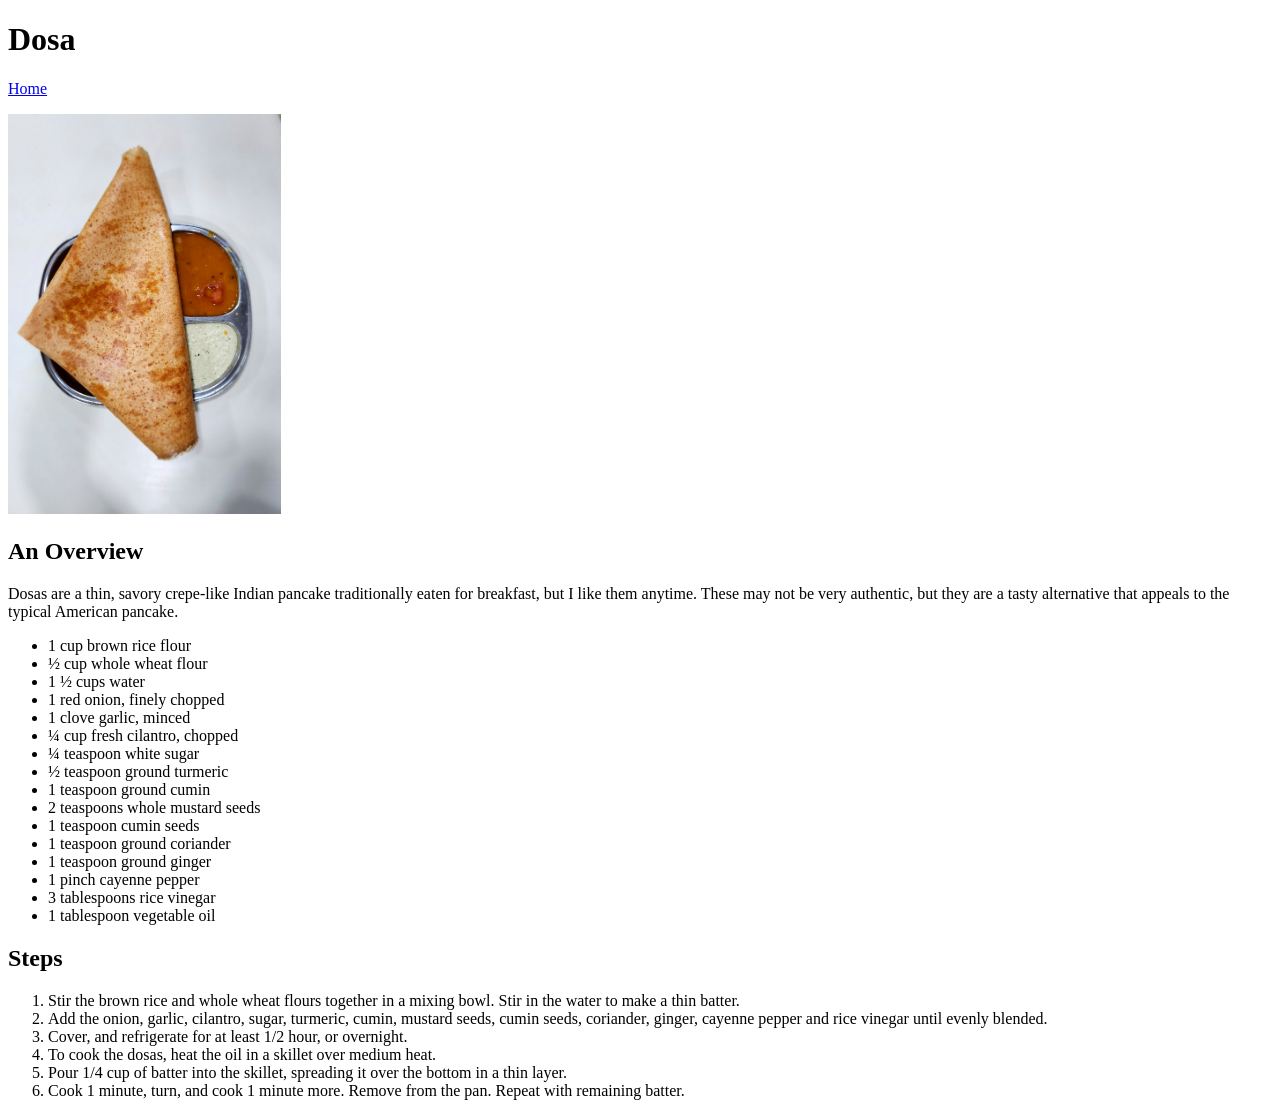
==== recipes/dosa.html @ 67870a5a "Add Dosa recipe page" ====
<!DOCTYPE html>
<html lang="en">
<head>
    <meta charset="UTF-8">
    <meta name="viewport" content="width=device-width, initial-scale=1.0">
    <title>Odin Recipe Dosa</title>
</head>
<body>  
    <h1>Dosa</h1>

    <a href="../index.html">Home</a>

    <p></p>

    <img src="../images/dosa.jpg" height="400" alt="Image of Dosa">

    <h2>An Overview</h2>

    <p>Dosas are a thin, savory crepe-like Indian pancake traditionally eaten for breakfast, but I like them anytime. These may not be very authentic, but they are a tasty alternative that appeals to the typical American pancake.</p>

    <ul>
        <li>1 cup brown rice flour</li>
        <li>½ cup whole wheat flour</li>
        <li>1 ½ cups water</li>
        <li>1 red onion, finely chopped</li>
        <li>1 clove garlic, minced</li>
        <li>¼ cup fresh cilantro, chopped</li>
        <li>¼ teaspoon white sugar</li>
        <li>½ teaspoon ground turmeric</li>
        <li>1 teaspoon ground cumin</li>
        <li>2 teaspoons whole mustard seeds</li>
        <li>1 teaspoon cumin seeds</li>
        <li>1 teaspoon ground coriander</li>
        <li>1 teaspoon ground ginger</li>
        <li>1 pinch cayenne pepper</li>
        <li>3 tablespoons rice vinegar</li>
        <li>1 tablespoon vegetable oil</li>
    </ul>

    <h2>Steps</h2>

    <ol>
        <li>Stir the brown rice and whole wheat flours together in a mixing bowl. Stir in the water to make a thin batter. </li>
        <li>Add the onion, garlic, cilantro, sugar, turmeric, cumin, mustard seeds, cumin seeds, coriander, ginger, cayenne pepper and rice vinegar until evenly blended. </li>
        <li> Cover, and refrigerate for at least 1/2 hour, or overnight.</li>
        <li>To cook the dosas, heat the oil in a skillet over medium heat. </li>
        <li>Pour 1/4 cup of batter into the skillet, spreading it over the bottom in a thin layer. </li>
        <li>Cook 1 minute, turn, and cook 1 minute more. Remove from the pan. Repeat with remaining batter.</li>
    </ol>






    
</body>
</html>
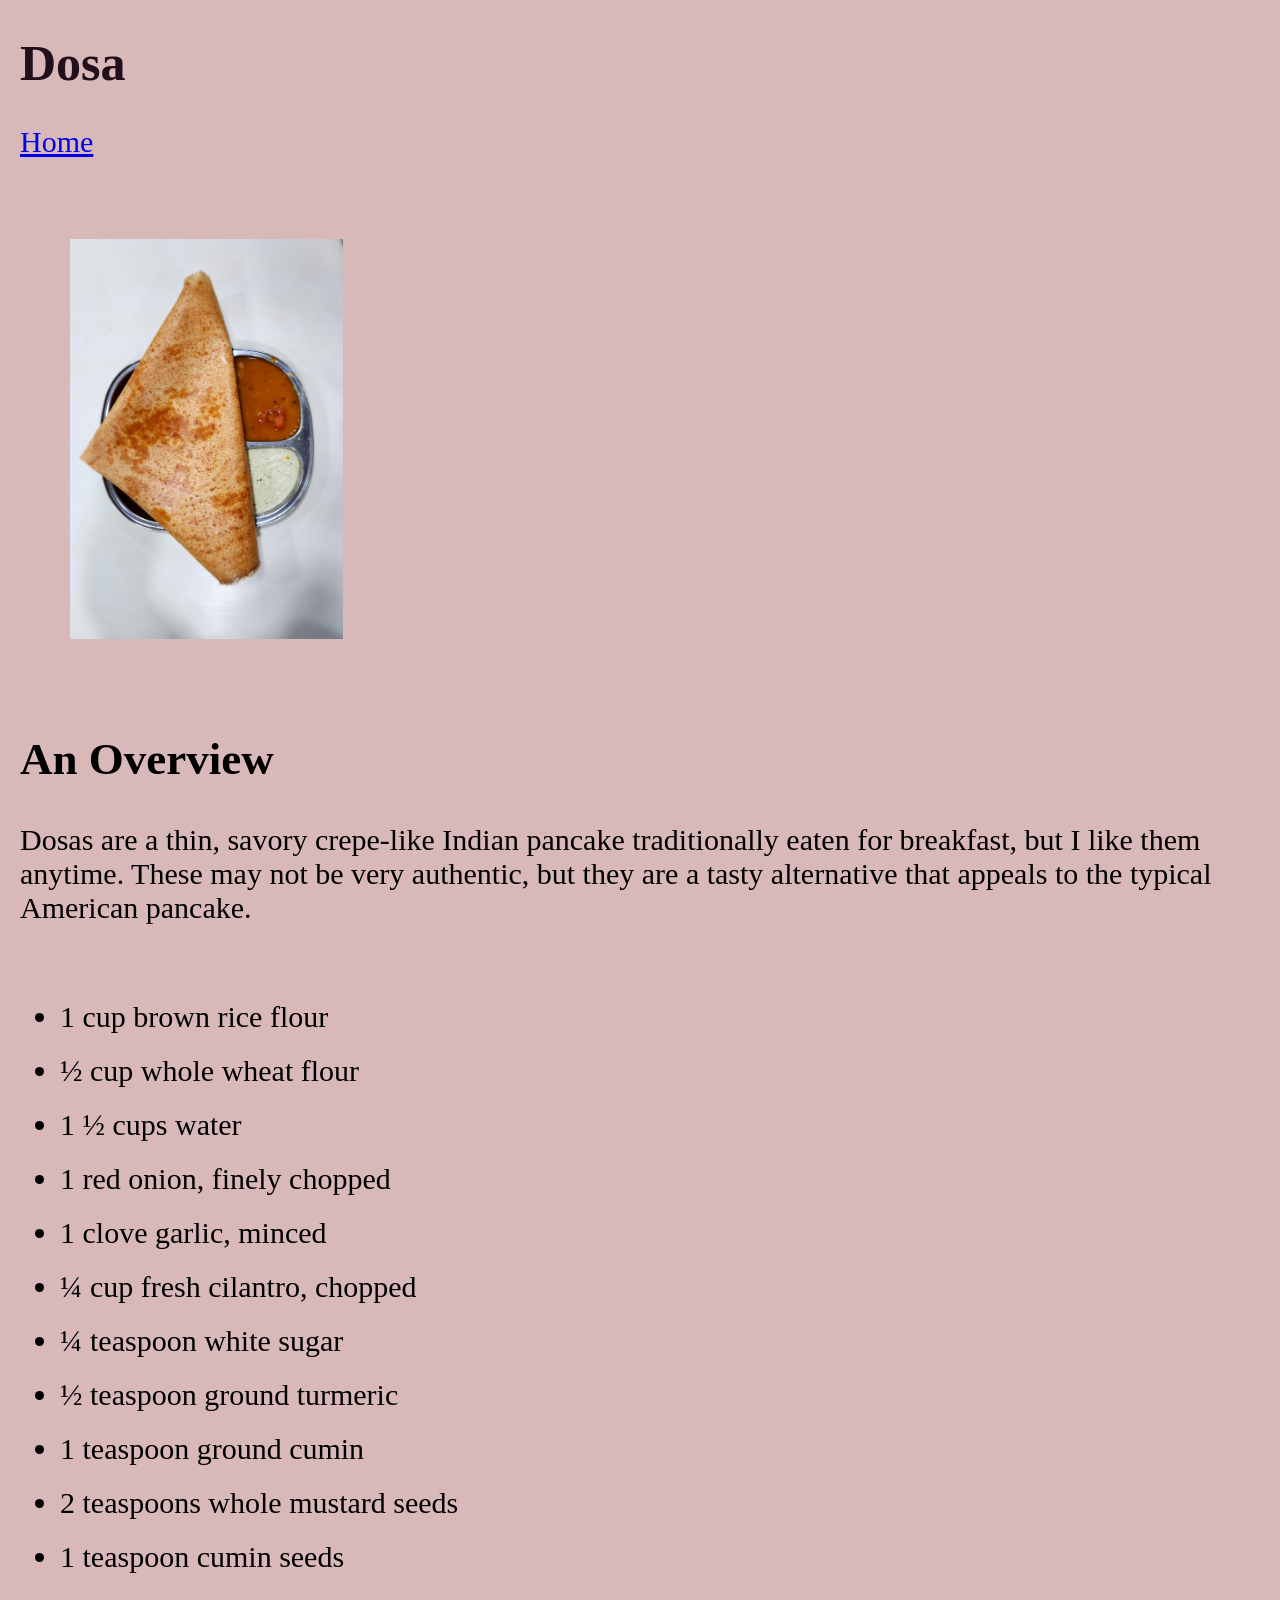
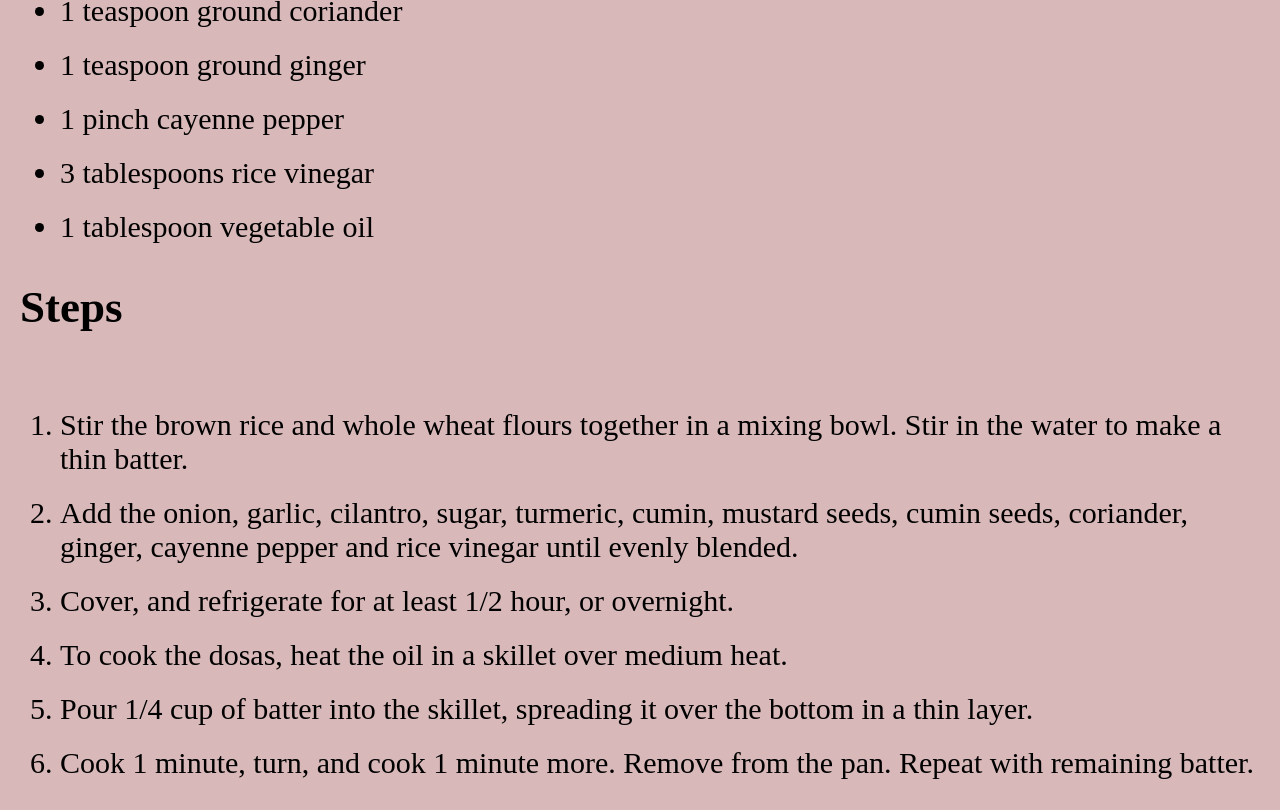
==== commit 2dac3cc1: "Add css to the recipe page" ====
--- a/recipes/dosa.html
+++ b/recipes/dosa.html
@@ -1,6 +1,7 @@
 <!DOCTYPE html>
 <html lang="en">
 <head>
+    <link rel="stylesheet" href="../styles.css">
     <meta charset="UTF-8">
     <meta name="viewport" content="width=device-width, initial-scale=1.0">
     <title>Odin Recipe Dosa</title>
--- a/styles.css
+++ b/styles.css
@@ -0,0 +1,26 @@
+h1{
+    color: rgb(33, 15, 27)  ;
+    font-size: 50px;
+}
+
+body{
+    background-color: rgb(216, 184, 184);
+    margin: 20px;
+    font-family:'Times New Roman', Times, serif;
+    font-size: 30px;
+
+    
+}
+
+ol,ul{
+    margin-top: 75px;
+    font-size: 30px;
+}
+
+li{
+    margin-bottom: 20px;
+}
+
+img{
+    margin: 50px;
+}
